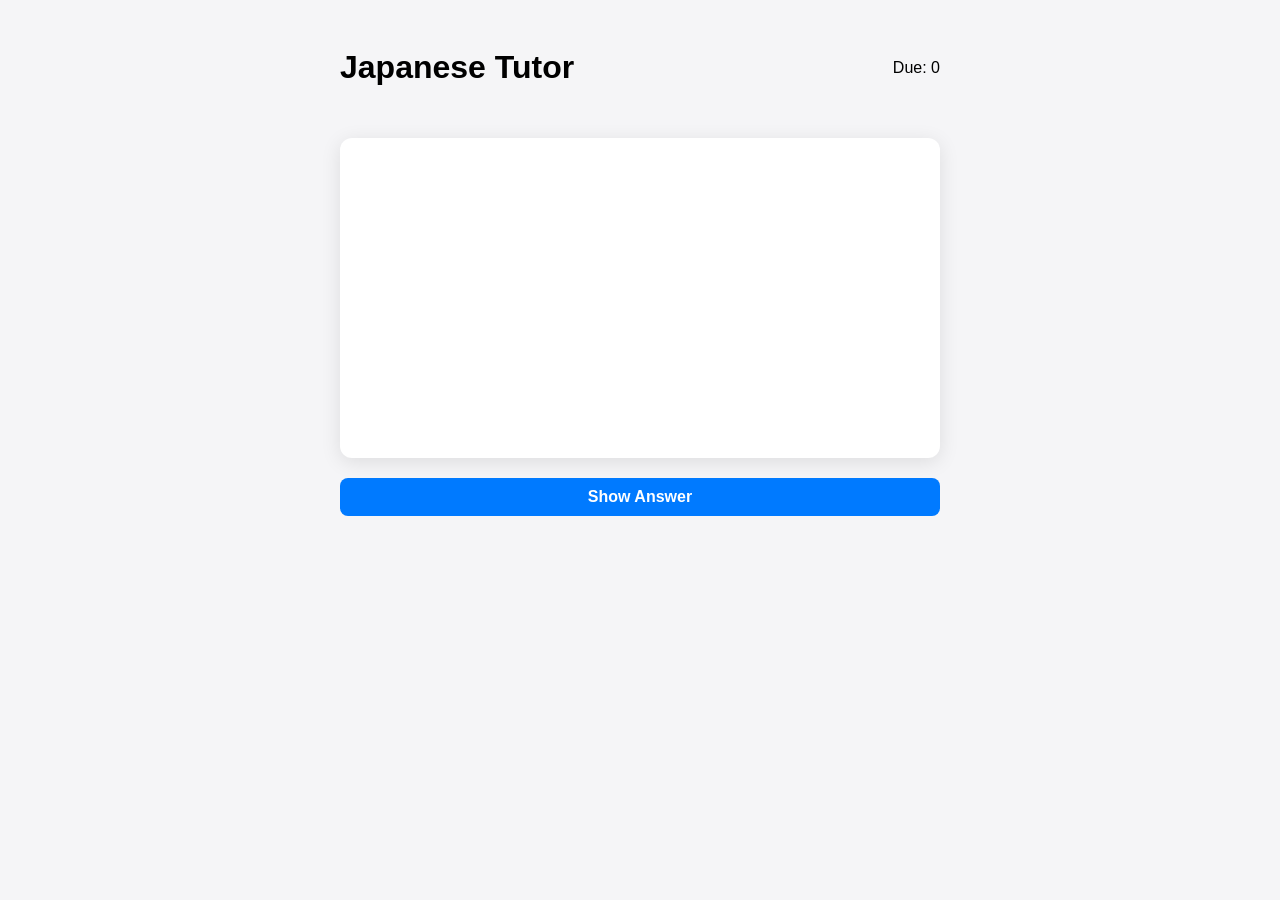
==== static/index.html @ 04dd83fc "feat: initial implementation of Japanese Tutor SRS app per spec" ====
<!DOCTYPE html>
<html lang="en">
<head>
    <meta charset="UTF-8">
    <meta name="viewport" content="width=device-width, initial-scale=1.0">
    <title>Japanese Tutor</title>
    <link rel="stylesheet" href="style.css">
</head>
<body>
    <div id="app">
        <header>
            <h1>Japanese Tutor</h1>
            <div id="stats">
                <span id="due-count">Due: 0</span>
            </div>
        </header>

        <main id="study-view">
            <div id="card" class="card">
                <div class="card-front">
                    <div id="char-display"></div>
                    <div id="stage-badge"></div>
                </div>
                <div class="card-back hidden">
                    <div id="romaji-display"></div>
                    <div id="mnemonic-display"></div>
                    <div id="example-display" class="example-text"></div>
                    <button id="generate-mnemonic">Help me remember this</button>
                    <div id="mnemonic-suggestions"></div>
                </div>
            </div>

            <div id="controls" class="hidden">
                <button onclick="submitReview(0)" class="btn-again">Again</button>
                <button onclick="submitReview(3)" class="btn-hard">Hard</button>
                <button onclick="submitReview(4)" class="btn-good">Good</button>
                <button onclick="submitReview(5)" class="btn-easy">Easy</button>
            </div>
            
            <button id="show-answer">Show Answer</button>
        </main>
    </div>
    <script src="app.js"></script>
</body>
</html>
---- static/style.css ----
body {
    font-family: -apple-system, BlinkMacSystemFont, "Segoe UI", Roboto, Helvetica, Arial, sans-serif;
    background-color: #f5f5f7;
    display: flex;
    justify-content: center;
    padding: 20px;
}

#app {
    width: 100%;
    max-width: 600px;
}

header {
    display: flex;
    justify-content: space-between;
    align-items: center;
    margin-bottom: 30px;
}

.card {
    background: white;
    border-radius: 12px;
    padding: 60px 40px;
    text-align: center;
    box-shadow: 0 4px 20px rgba(0,0,0,0.1);
    min-height: 200px;
    margin-bottom: 20px;
}

#char-display {
    font-size: 8rem;
    font-weight: bold;
}

#romaji-display {
    font-size: 2rem;
    margin-bottom: 20px;
    color: #666;
}

.hidden {
    display: none !important;
}

#controls {
    display: flex;
    gap: 10px;
    justify-content: center;
}

button {
    padding: 10px 20px;
    border-radius: 8px;
    border: none;
    cursor: pointer;
    font-weight: bold;
    font-size: 1rem;
    transition: background 0.2s;
}

#show-answer {
    width: 100%;
    background-color: #007aff;
    color: white;
}

.btn-again { background: #ff3b30; color: white; }
.btn-hard { background: #ff9500; color: white; }
.btn-good { background: #34c759; color: white; }
.btn-easy { background: #5856d6; color: white; }

#mnemonic-display {
    font-style: italic;
    margin: 20px 0;
    color: #555;
}

.hidden-faded {
    opacity: 0;
    pointer-events: none;
    transition: opacity 0.5s;
}

.card:hover .hidden-faded {
    opacity: 0.1; /* Barely visible on hover as a hint */
}

.example-text {
    font-size: 1.2rem;
    color: #444;
    margin: 15px 0;
    padding: 10px;
    background: #f9f9f9;
    border-radius: 6px;
}
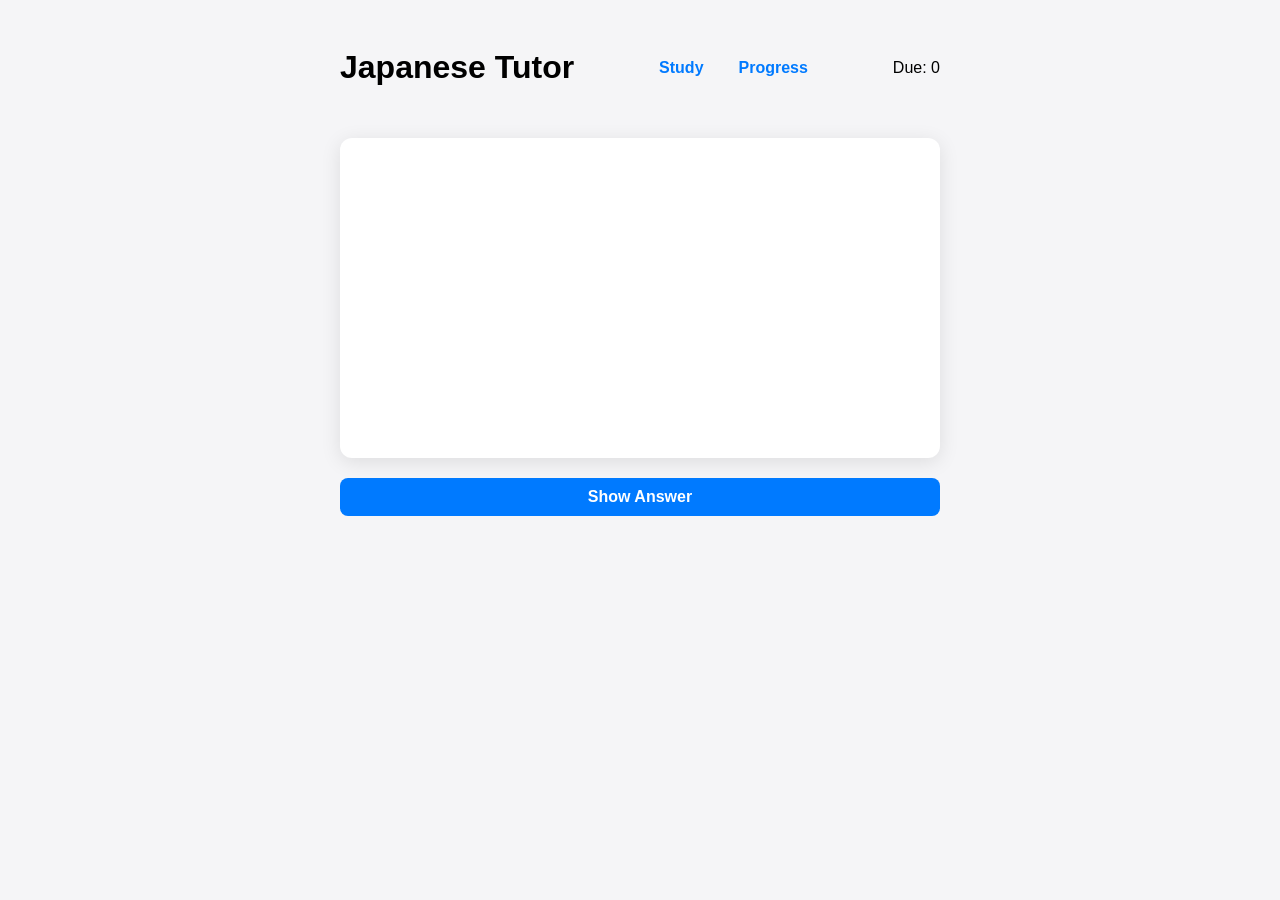
==== commit c3540bfe: "fix: resolve CLI issues and complete spec implementation" ====
--- a/static/index.html
+++ b/static/index.html
@@ -10,12 +10,17 @@
     <div id="app">
         <header>
             <h1>Japanese Tutor</h1>
+            <nav>
+                <button onclick="showView('study')">Study</button>
+                <button onclick="showView('progress')">Progress</button>
+            </nav>
             <div id="stats">
                 <span id="due-count">Due: 0</span>
             </div>
         </header>
 
-        <main id="study-view">
+        <main id="study-view" class="view">
+            <!-- study view content remains same -->
             <div id="card" class="card">
                 <div class="card-front">
                     <div id="char-display"></div>
@@ -39,6 +44,11 @@
             
             <button id="show-answer">Show Answer</button>
         </main>
+
+        <main id="progress-view" class="view hidden">
+            <h2>Your Progress</h2>
+            <div id="mastery-grid" class="mastery-grid"></div>
+        </main>
     </div>
     <script src="app.js"></script>
 </body>
--- a/static/style.css
+++ b/static/style.css
@@ -94,3 +94,34 @@
     background: #f9f9f9;
     border-radius: 6px;
 }
+
+.mastery-grid {
+    display: grid;
+    grid-template-columns: repeat(auto-fill, minmax(40px, 1fr));
+    gap: 8px;
+    margin-top: 20px;
+}
+
+.mastery-item {
+    width: 40px;
+    height: 40px;
+    display: flex;
+    align-items: center;
+    justify-content: center;
+    border-radius: 4px;
+    font-weight: bold;
+    cursor: default;
+    background-color: #eee;
+}
+
+nav {
+    display: flex;
+    gap: 15px;
+}
+
+nav button {
+    background: none;
+    color: #007aff;
+    border: none;
+    padding: 5px 10px;
+}
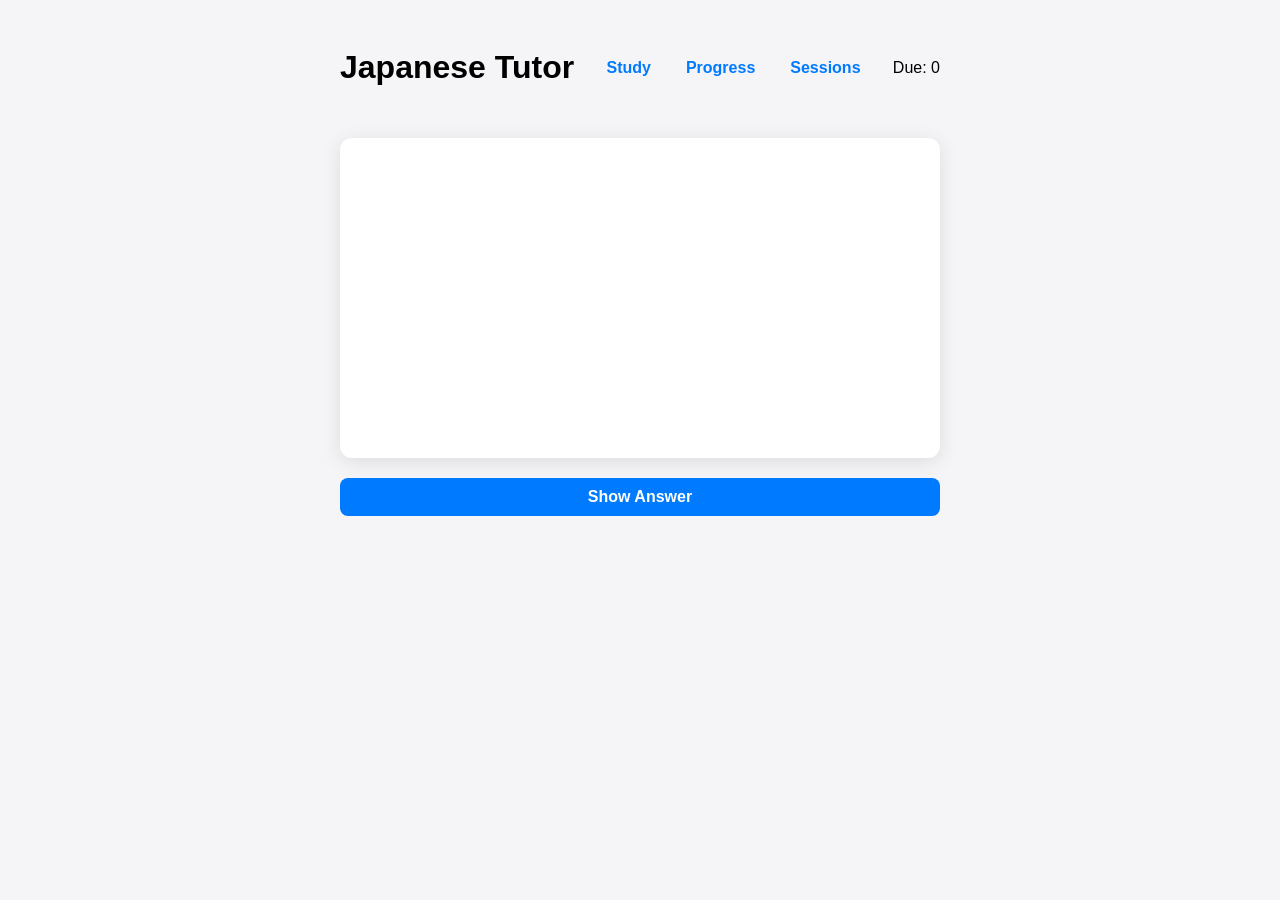
==== commit 89d51b66: "Standardize configuration system and add --init-config" ====
--- a/static/index.html
+++ b/static/index.html
@@ -13,6 +13,7 @@
             <nav>
                 <button onclick="showView('study')">Study</button>
                 <button onclick="showView('progress')">Progress</button>
+                <button onclick="window.location.href='sessions.html'">Sessions</button>
             </nav>
             <div id="stats">
                 <span id="due-count">Due: 0</span>
@@ -20,29 +21,43 @@
         </header>
 
         <main id="study-view" class="view">
-            <!-- study view content remains same -->
-            <div id="card" class="card">
-                <div class="card-front">
-                    <div id="char-display"></div>
-                    <div id="stage-badge"></div>
-                </div>
-                <div class="card-back hidden">
-                    <div id="romaji-display"></div>
-                    <div id="mnemonic-display"></div>
-                    <div id="example-display" class="example-text"></div>
-                    <button id="generate-mnemonic">Help me remember this</button>
-                    <div id="mnemonic-suggestions"></div>
+            <div id="session-summary" class="hidden">
+                <h2 id="summary-title">Goal Reached! 🎊</h2>
+                <div id="summary-content"></div>
+                <div class="summary-actions">
+                    <button id="keep-learning" class="btn-primary">Keep Learning</button>
+                    <button id="start-practice" class="btn-primary hidden">Practice More</button>
+                    <button onclick="showView('progress')" class="btn-secondary">View Progress</button>
                 </div>
             </div>
 
-            <div id="controls" class="hidden">
-                <button onclick="submitReview(0)" class="btn-again">Again</button>
-                <button onclick="submitReview(3)" class="btn-hard">Hard</button>
-                <button onclick="submitReview(4)" class="btn-good">Good</button>
-                <button onclick="submitReview(5)" class="btn-easy">Easy</button>
+            <div id="card-container">
+                <div id="card" class="card">
+                    <div class="card-front">
+                        <div id="char-display"></div>
+                        <div id="stage-badge"></div>
+                    </div>
+                    <div class="card-back hidden">
+                        <div id="romaji-display"></div>
+                        <div class="mnemonic-section">
+                            <div id="mnemonic-display"></div>
+                            <button id="edit-mnemonic" class="btn-small">Edit</button>
+                        </div>
+                        <div id="example-display" class="example-text"></div>
+                        <button id="generate-mnemonic">Help me remember this</button>
+                        <div id="mnemonic-suggestions"></div>
+                    </div>
+                </div>
+
+                <div id="controls" class="hidden">
+                    <button onclick="submitReview(0)" class="btn-again">Again</button>
+                    <button onclick="submitReview(3)" class="btn-hard">Hard</button>
+                    <button onclick="submitReview(4)" class="btn-good">Good</button>
+                    <button onclick="submitReview(5)" class="btn-easy">Easy</button>
+                </div>
+
+                <button id="show-answer">Show Answer</button>
             </div>
-            
-            <button id="show-answer">Show Answer</button>
         </main>
 
         <main id="progress-view" class="view hidden">
--- a/static/style.css
+++ b/static/style.css
@@ -70,10 +70,25 @@
 .btn-good { background: #34c759; color: white; }
 .btn-easy { background: #5856d6; color: white; }
 
+.mnemonic-section {
+    display: flex;
+    align-items: center;
+    justify-content: center;
+    gap: 10px;
+    margin: 20px 0;
+}
+
 #mnemonic-display {
     font-style: italic;
-    margin: 20px 0;
     color: #555;
+    margin: 0;
+}
+
+.btn-small {
+    padding: 4px 8px;
+    font-size: 0.7rem;
+    background: #e5e5ea;
+    color: #333;
 }
 
 .hidden-faded {
@@ -114,6 +129,51 @@
     background-color: #eee;
 }
 
+#session-summary {
+    background: white;
+    border-radius: 12px;
+    padding: 40px;
+    text-align: center;
+    box-shadow: 0 4px 20px rgba(0,0,0,0.1);
+}
+
+#summary-title {
+    font-size: 2rem;
+    margin-bottom: 20px;
+}
+
+#summary-content {
+    margin-bottom: 30px;
+    color: #555;
+    line-height: 1.6;
+}
+
+.summary-actions {
+    display: flex;
+    flex-direction: column;
+    gap: 12px;
+}
+
+.btn-primary {
+    background-color: #007aff;
+    color: white;
+}
+
+.btn-secondary {
+    background-color: #e5e5ea;
+    color: #333;
+}
+
+.debrief-area {
+    margin-top: 25px;
+    padding: 15px;
+    background-color: #f0f7ff;
+    border-radius: 8px;
+    text-align: left;
+    font-size: 0.95rem;
+    border-left: 4px solid #007aff;
+}
+
 nav {
     display: flex;
     gap: 15px;
